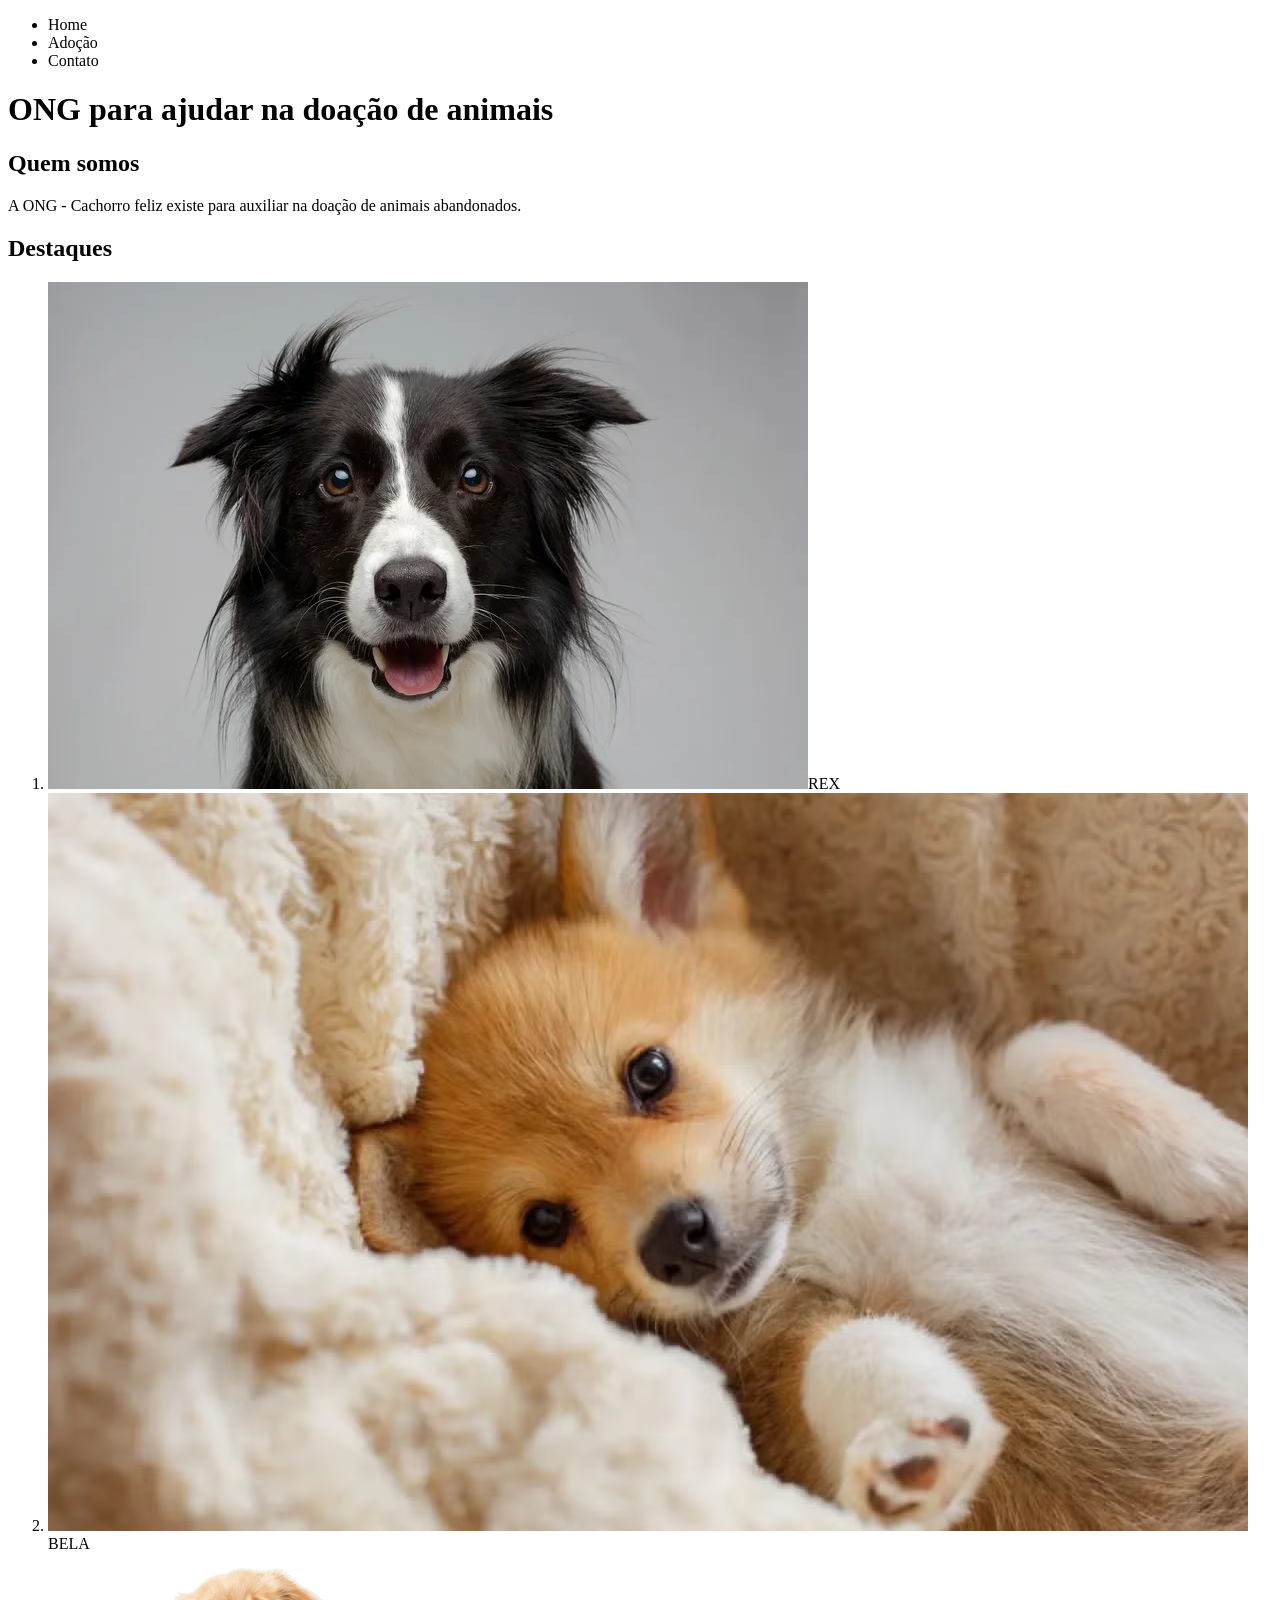
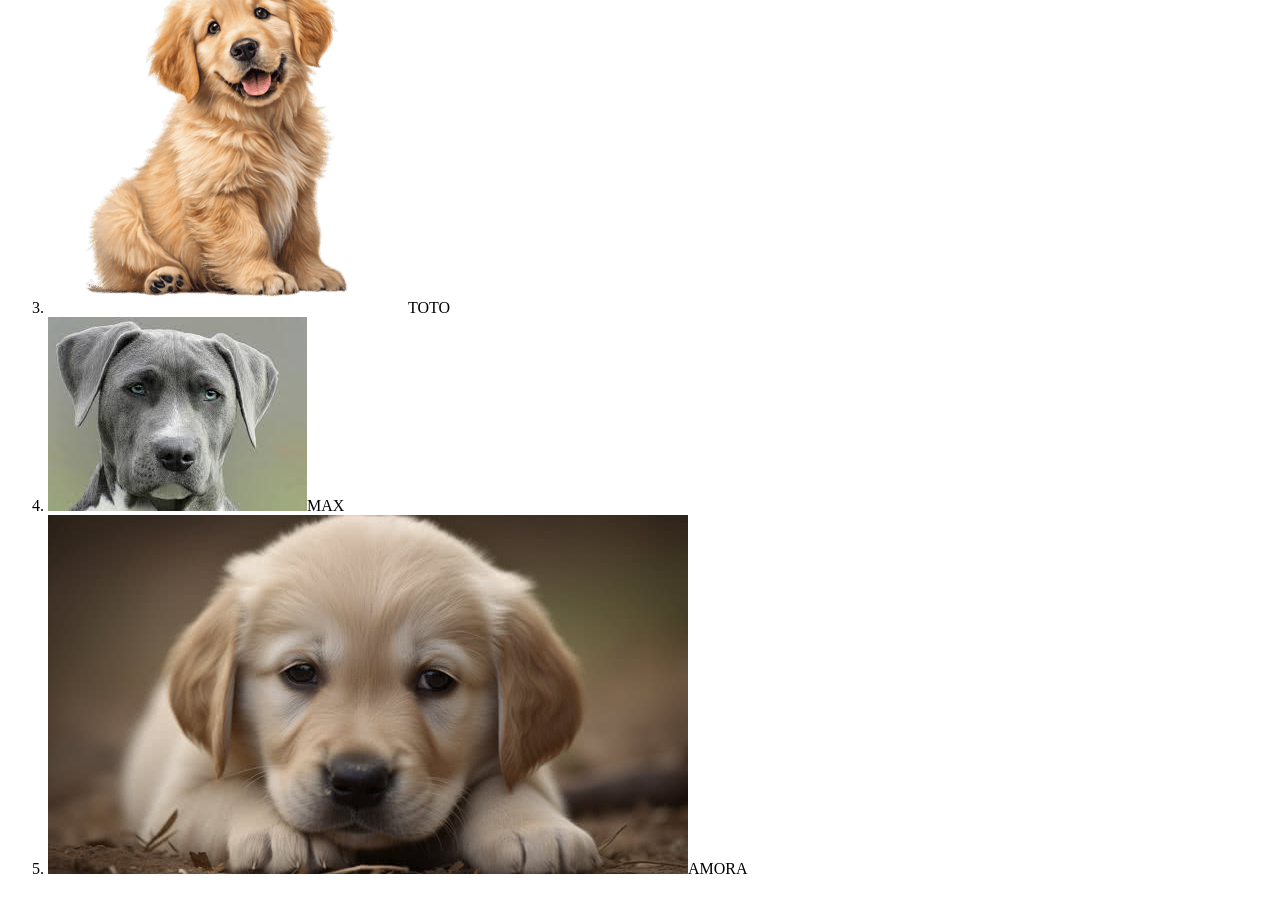
==== index.html @ 5c17057a "tirei o index da pasta paginas" ====
<!DOCTYPE html>
<html lang="pt-br">
<head>
    <meta charset="UTF-8">
    <meta name="viewport" content="width=device-width, initial-scale=1.0">
    <title>Projeto ONG</title>
</head>
<body>
    <ul>
        <li>Home</li>
        <li>Adoção</li>
        <li>Contato</li>
    </ul>
    <h1>ONG para ajudar na doação de animais</h1>
    <h2>Quem somos</h2>
    <p>
        A ONG - Cachorro feliz existe para auxiliar
        na doação de animais abandonados.
    </p>
    <h2>Destaques</h2>
    <ol>
        <li><img src="/Imagens/REX.jpg" alt="Imagem de um cachorro brabo">REX</li>
        <li><img src="/Imagens/BELA.jpg" alt="Imagem de um cachorro">BELA</li>
        <li><img src="/Imagens/TOTO.jpg" alt="Imagem de um cachorro">TOTO</li>
        <li><img src="/Imagens/MAX.jpg" alt="Imagem de um cachorro">MAX</li>
        <li><img src="/Imagens/AMORA.jpg" alt="Imagem de um cachorro">AMORA</li>
    </ol>    
    <img src="https://picsum.photos/200/300" alt="">
</body>
</html>
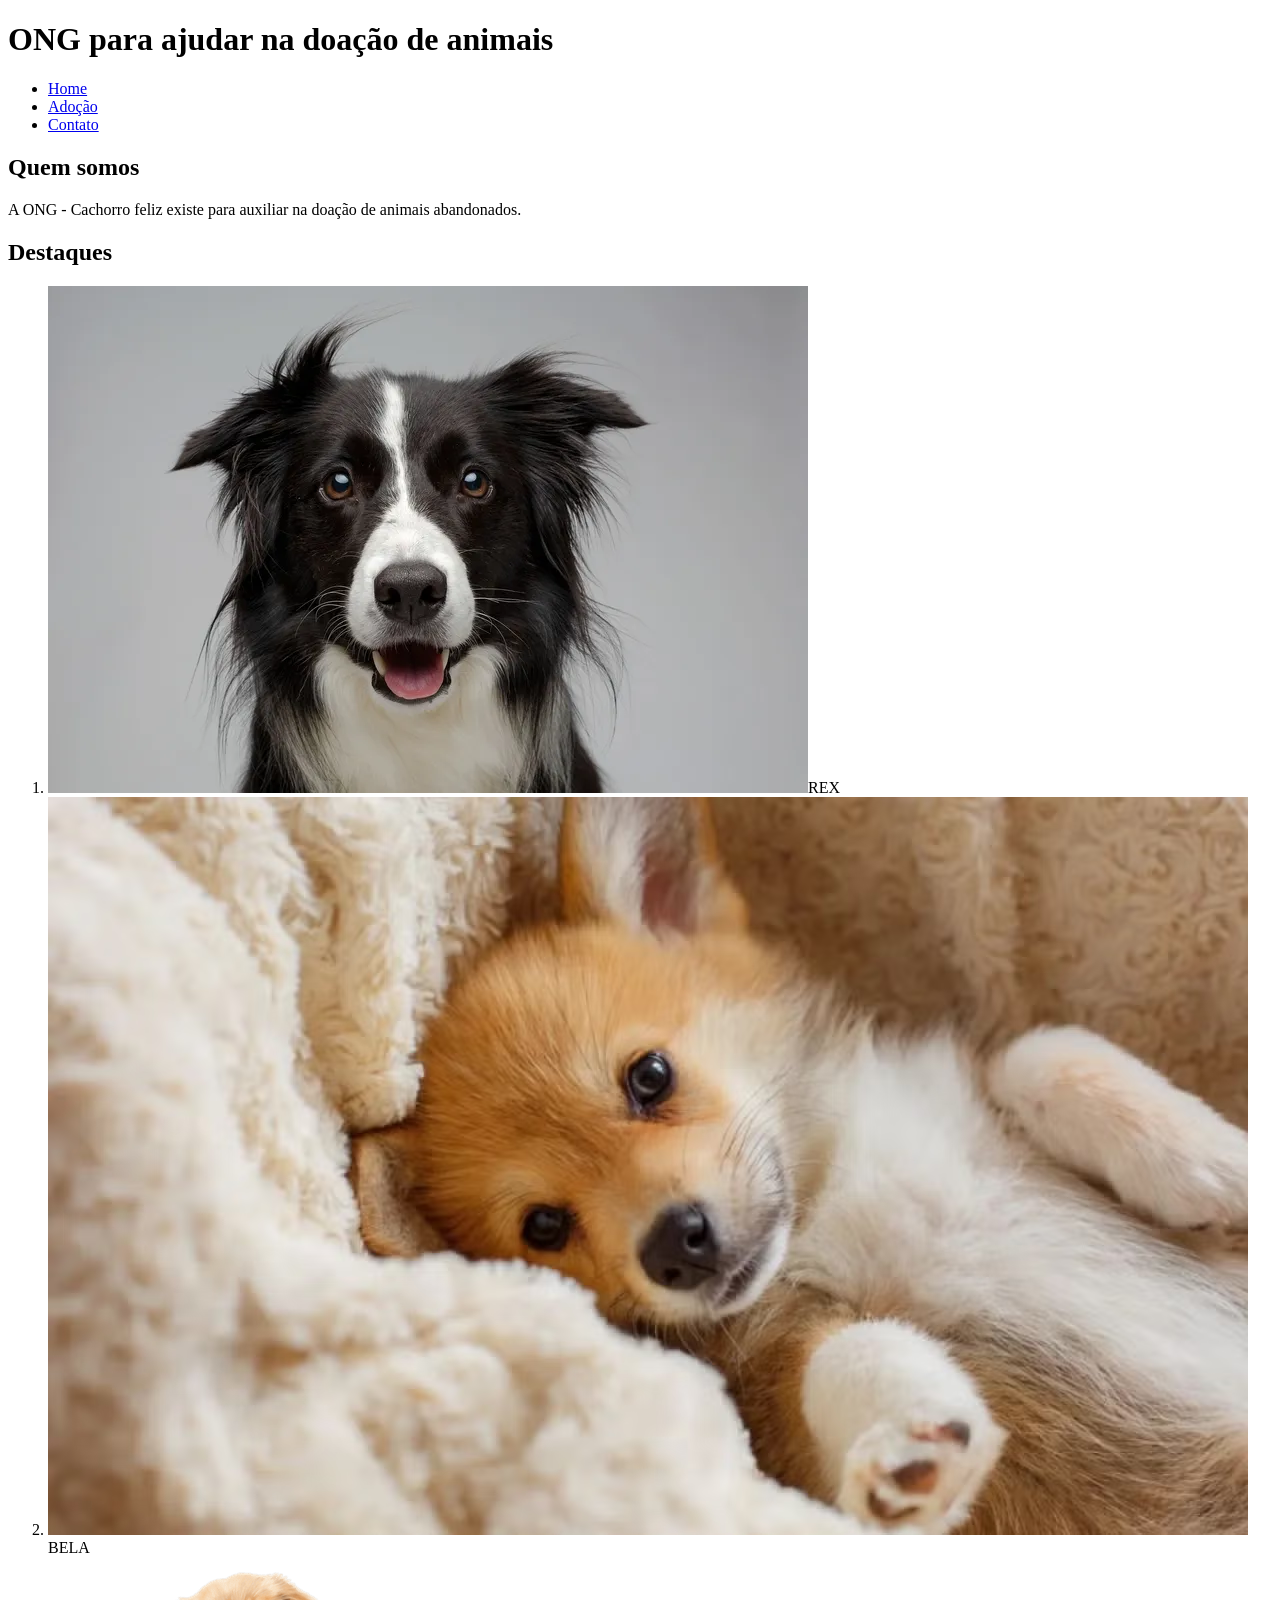
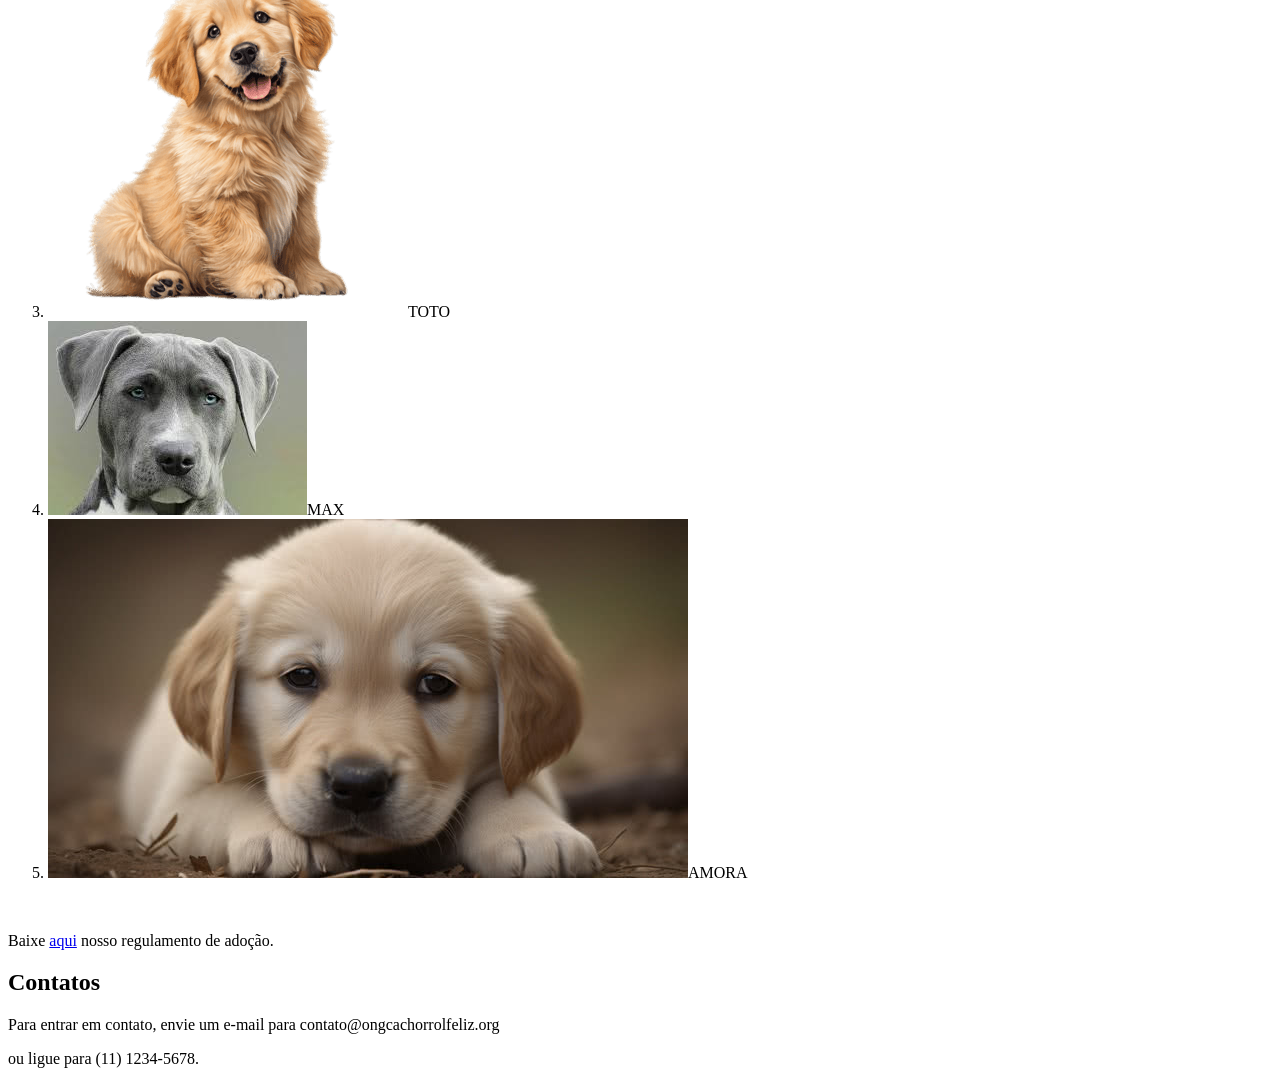
==== commit 8ac775d2: "organização de seções" ====
--- a/index.html
+++ b/index.html
@@ -1,30 +1,47 @@
 <!DOCTYPE html>
 <html lang="pt-br">
-<head>
-    <meta charset="UTF-8">
-    <meta name="viewport" content="width=device-width, initial-scale=1.0">
-    <title>Projeto ONG</title>
-</head>
-<body>
-    <ul>
-        <li>Home</li>
-        <li>Adoção</li>
-        <li>Contato</li>
-    </ul>
-    <h1>ONG para ajudar na doação de animais</h1>
-    <h2>Quem somos</h2>
-    <p>
-        A ONG - Cachorro feliz existe para auxiliar
-        na doação de animais abandonados.
-    </p>
-    <h2>Destaques</h2>
-    <ol>
-        <li><img src="/Imagens/REX.jpg" alt="Imagem de um cachorro brabo">REX</li>
-        <li><img src="/Imagens/BELA.jpg" alt="Imagem de um cachorro">BELA</li>
-        <li><img src="/Imagens/TOTO.jpg" alt="Imagem de um cachorro">TOTO</li>
-        <li><img src="/Imagens/MAX.jpg" alt="Imagem de um cachorro">MAX</li>
-        <li><img src="/Imagens/AMORA.jpg" alt="Imagem de um cachorro">AMORA</li>
-    </ol>    
-    <img src="https://picsum.photos/200/300" alt="">
-</body>
-</html> +    <head>
+        <meta charset="UTF-8">
+        <meta name="viewport" content="width=device-width, initial-scale=1.0">
+        <title>Projeto ONG</title>
+    </head>
+    <body>
+        <header>
+            <h1>ONG para ajudar na doação de animais</h1>
+            <nav>
+                <ul>
+                    <li><a href="index.html">Home</a></li>
+                    <li><a href="páginas/adocao.html">Adoção</a></li>
+                    <li><a href="páginas/contato.html">Contato</a></li>
+                </ul>
+            </nav>
+       </header>
+        <main>
+            <h2>Quem somos</h2>
+            <p>
+                A ONG - Cachorro feliz existe para auxiliar
+                na doação de animais abandonados.
+            </p>
+            <h2>Destaques</h2>
+            <ol>
+                <li><img src="/Imagens/REX.jpg"
+                        alt="Imagem de um cachorro brabo">REX</li>
+                <li><img src="/Imagens/BELA.jpg"
+                        alt="Imagem de um cachorro">BELA</li>
+                <li><img src="/Imagens/TOTO.jpg"
+                        alt="Imagem de um cachorro">TOTO</li>
+                <li><img src="/Imagens/MAX.jpg"
+                        alt="Imagem de um cachorro">MAX</li>
+                <li><img src="/Imagens/AMORA.jpg"
+                        alt="Imagem de um cachorro">AMORA</li>
+            </ol>
+            <img src="https://picsum.photos/200/300" alt>
+            <p>Baixe <a href="#" target="_blank">aqui</a> nosso regulamento de adoção.</p>
+        </main>
+        <footer>
+            <h2 id="contatos">Contatos</h2>
+            <p>Para entrar em contato, envie um e-mail para contato@ongcachorrolfeliz.org </p>
+            <p>ou ligue para (11) 1234-5678.</p>
+        </footer>
+    </body>
+</html>
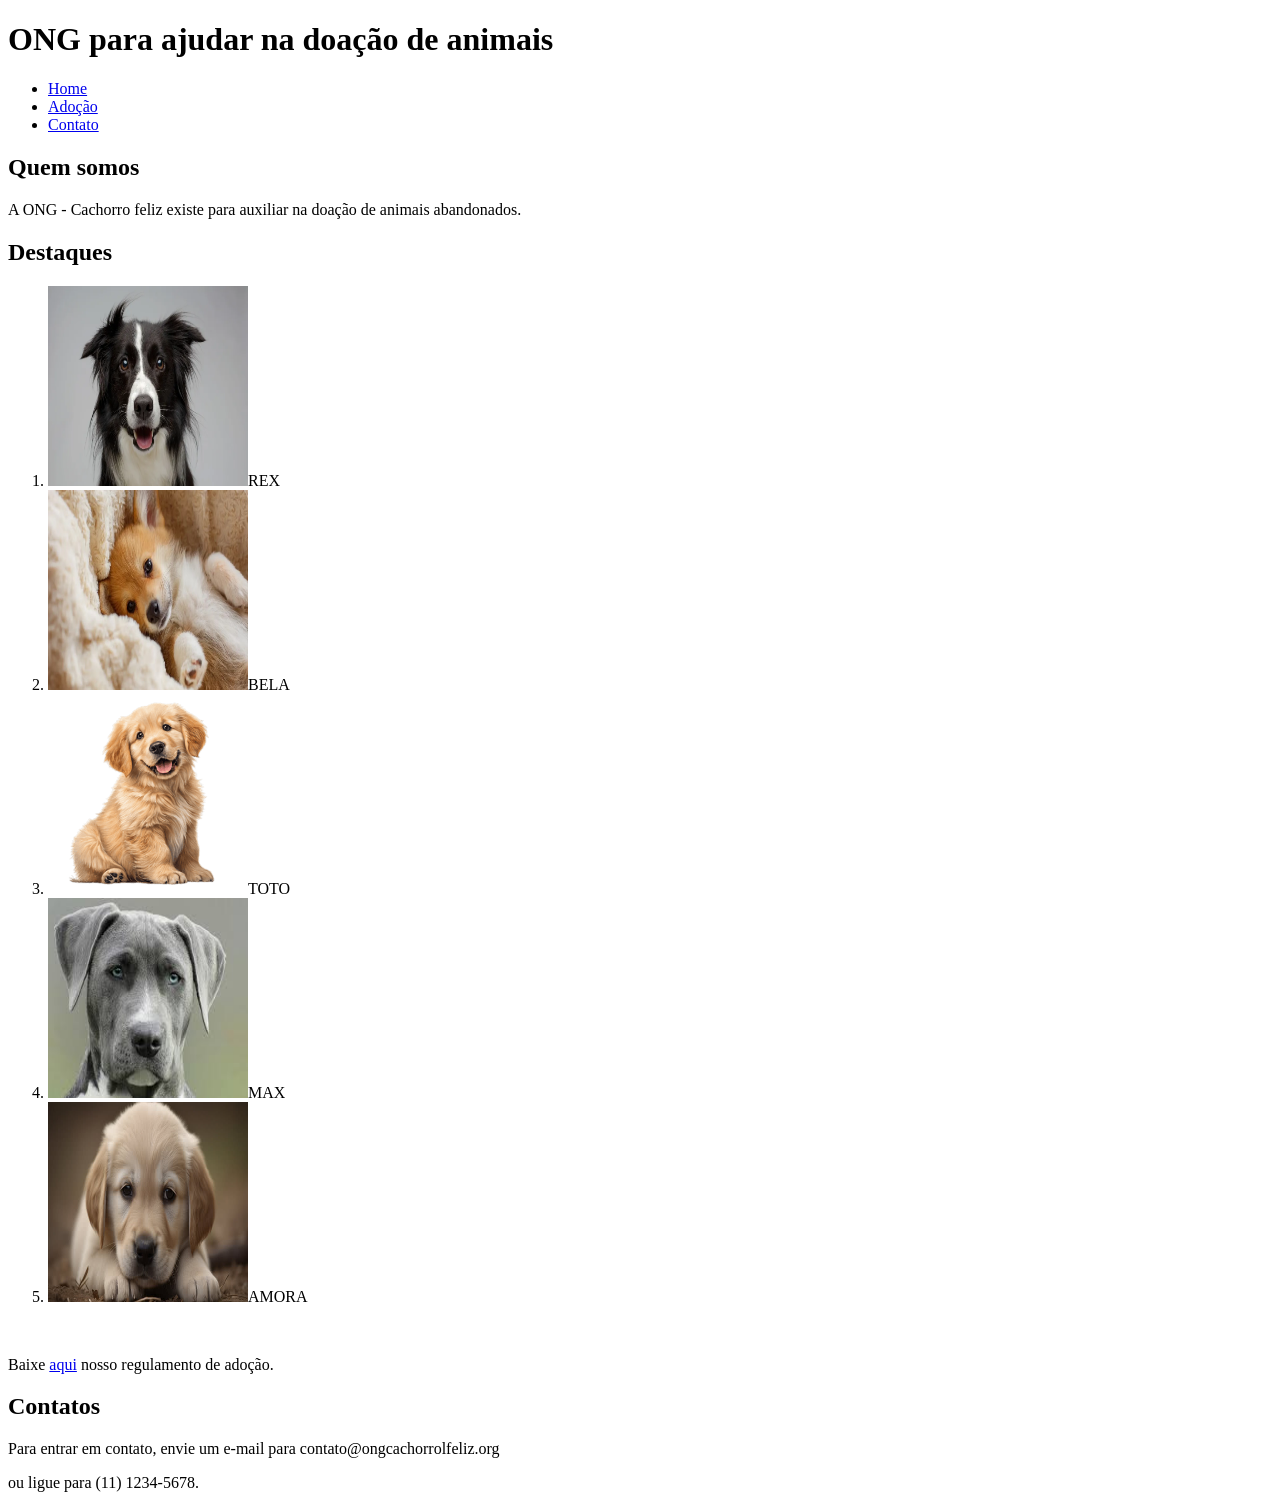
==== commit ee6878be: "att" ====
--- a/index.html
+++ b/index.html
@@ -25,17 +25,17 @@
             <h2>Destaques</h2>
             <ol>
                 <li><img src="/Imagens/REX.jpg"
-                        alt="Imagem de um cachorro brabo">REX</li>
+                        alt="Imagem de um cachorro brabo" width="200px" height="200px">REX</li>
                 <li><img src="/Imagens/BELA.jpg"
-                        alt="Imagem de um cachorro">BELA</li>
+                        alt="Imagem de um cachorro" width="200px" height="200px">BELA</li>
                 <li><img src="/Imagens/TOTO.jpg"
-                        alt="Imagem de um cachorro">TOTO</li>
+                        alt="Imagem de um cachorro" width="200px" height="200px">TOTO</li>
                 <li><img src="/Imagens/MAX.jpg"
-                        alt="Imagem de um cachorro">MAX</li>
+                        alt="Imagem de um cachorro" width="200px" height="200px">MAX</li>
                 <li><img src="/Imagens/AMORA.jpg"
-                        alt="Imagem de um cachorro">AMORA</li>
+                        alt="Imagem de um cachorro" width="200px" height="200px">AMORA</li>
             </ol>
-            <img src="https://picsum.photos/200/300" alt>
+            <img src="https://picsum.photos/200/200" alt>
             <p>Baixe <a href="#" target="_blank">aqui</a> nosso regulamento de adoção.</p>
         </main>
         <footer>
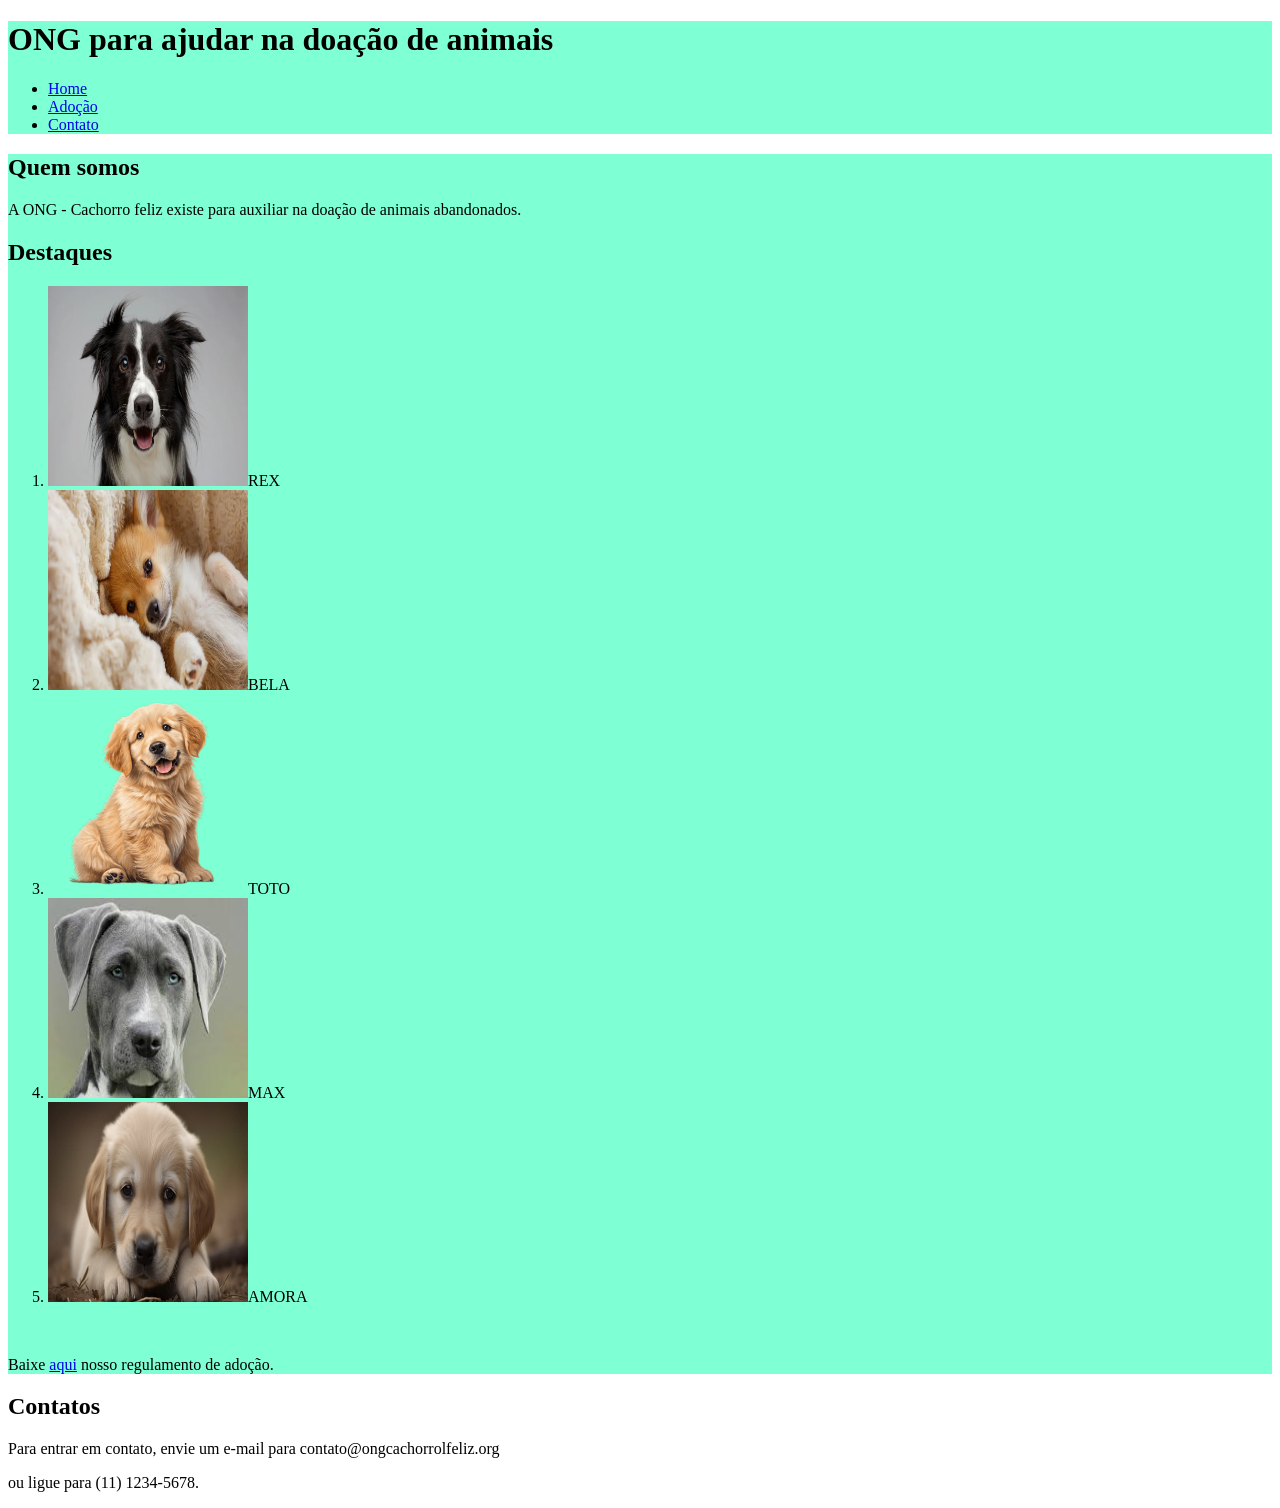
==== commit bdb493a4: "inserir css" ====
--- a/index.html
+++ b/index.html
@@ -4,6 +4,7 @@
         <meta charset="UTF-8">
         <meta name="viewport" content="width=device-width, initial-scale=1.0">
         <title>Projeto ONG</title>
+        <link rel="stylesheet" href="/CSS/estilo.css">
     </head>
     <body>
         <header>
--- a/CSS/estilo.css
+++ b/CSS/estilo.css
@@ -0,0 +1,4 @@
+header, main
+{
+    background-color: aquamarine;
+}
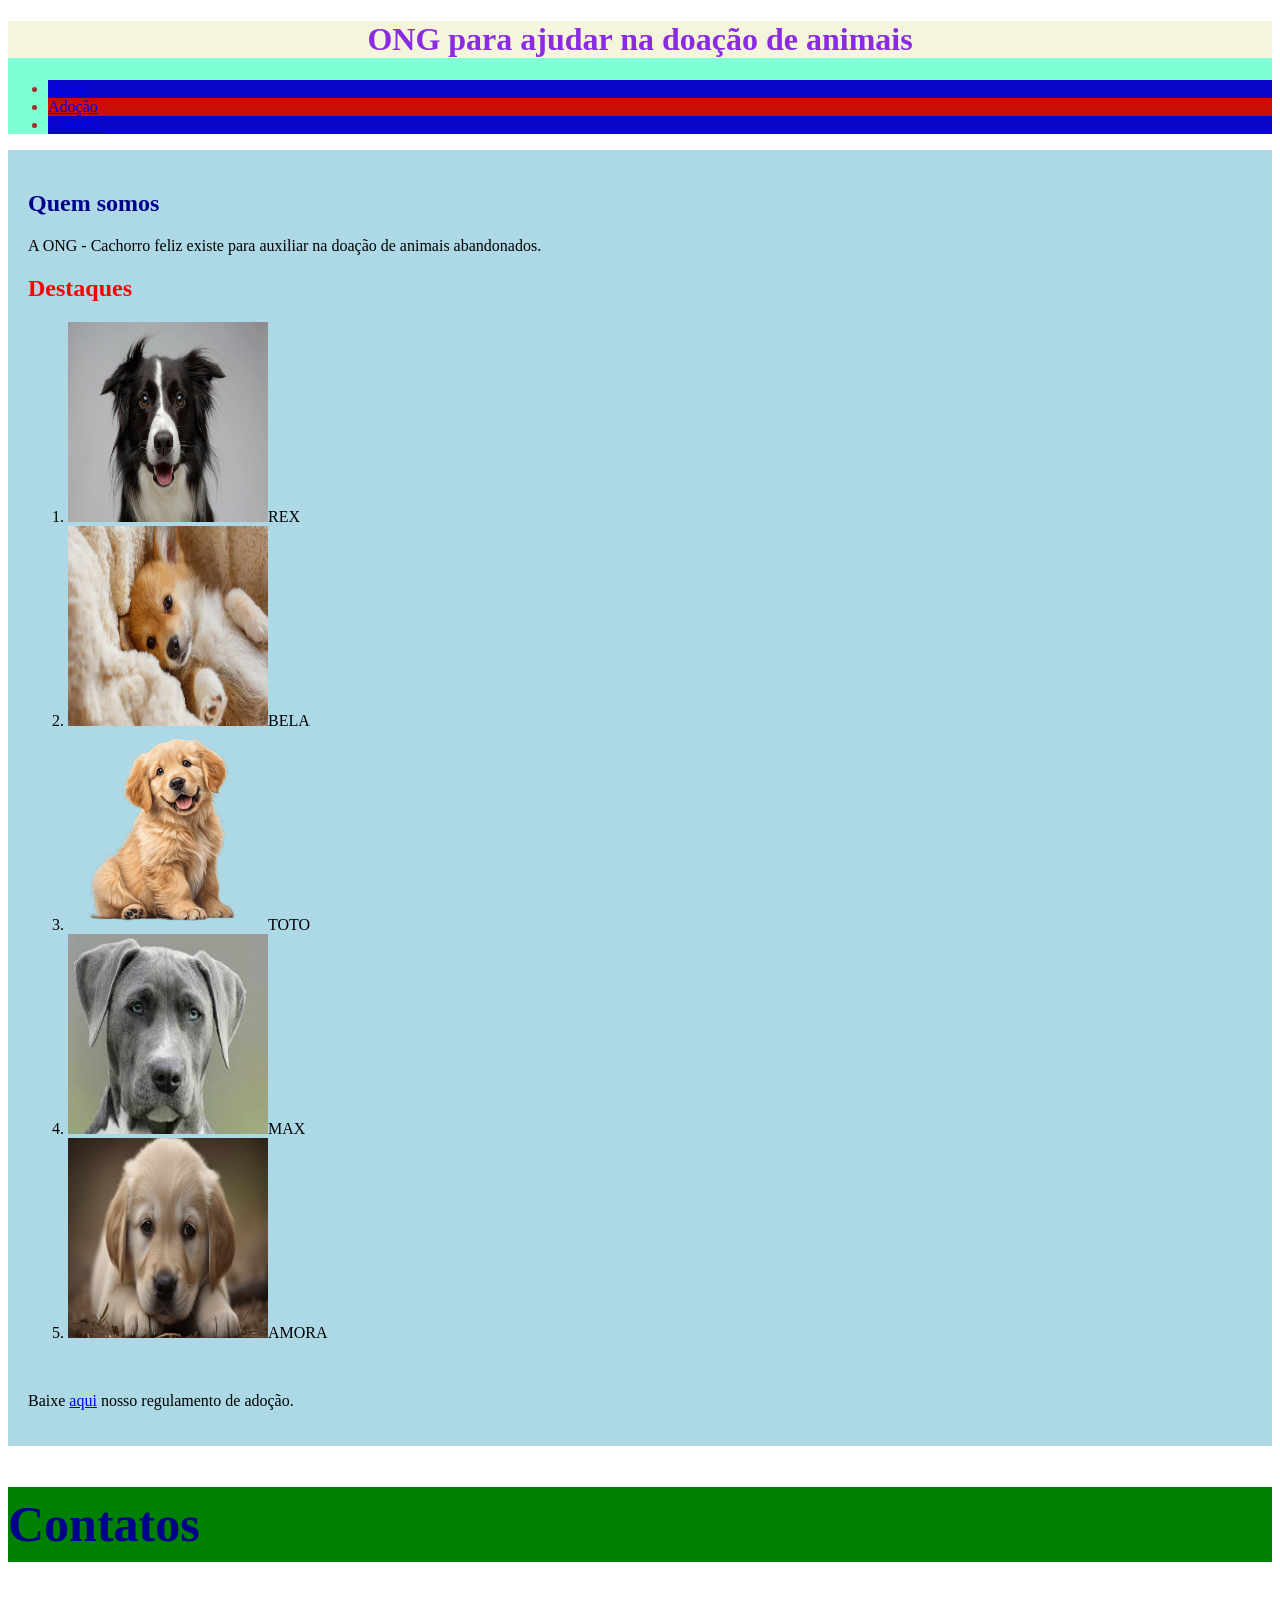
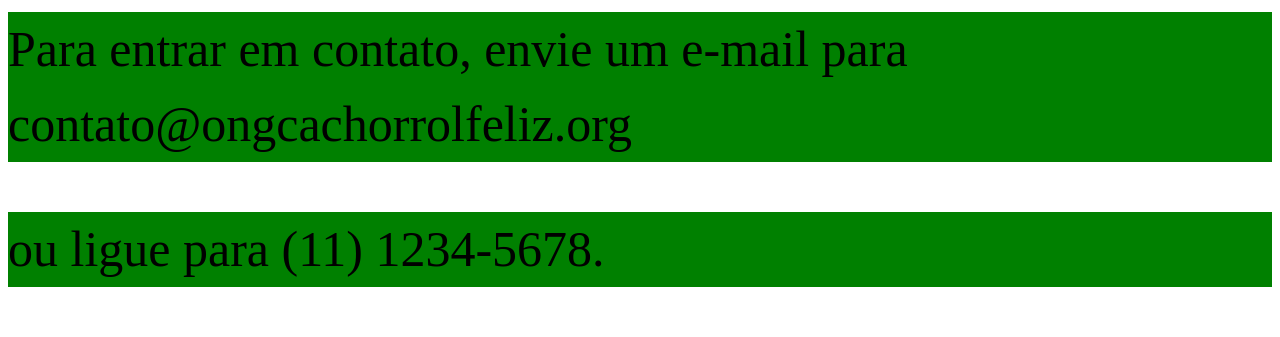
==== commit 31970734: "css" ====
--- a/index.html
+++ b/index.html
@@ -4,6 +4,7 @@
         <meta charset="UTF-8">
         <meta name="viewport" content="width=device-width, initial-scale=1.0">
         <title>Projeto ONG</title>
+        <!--Direcionamento para o arquivo CSS-->
         <link rel="stylesheet" href="/CSS/estilo.css">
     </head>
     <body>
@@ -11,19 +12,19 @@
             <h1>ONG para ajudar na doação de animais</h1>
             <nav>
                 <ul>
-                    <li><a href="index.html">Home</a></li>
-                    <li><a href="páginas/adocao.html">Adoção</a></li>
-                    <li><a href="páginas/contato.html">Contato</a></li>
+                    <li class="impar"><a href="index.html">Home</a></li>
+                    <li class="par"><a href="páginas/adocao.html">Adoção</a></li>
+                    <li class="impar"><a href="páginas/contato.html">Contato</a></li>
                 </ul>
             </nav>
        </header>
         <main>
-            <h2>Quem somos</h2>
+            <h2 id="quem-somos">Quem somos</h2>
             <p>
                 A ONG - Cachorro feliz existe para auxiliar
                 na doação de animais abandonados.
             </p>
-            <h2>Destaques</h2>
+            <h2 id="destaques">Destaques</h2>
             <ol>
                 <li><img src="/Imagens/REX.jpg"
                         alt="Imagem de um cachorro brabo" width="200px" height="200px">REX</li>
@@ -40,9 +41,9 @@
             <p>Baixe <a href="#" target="_blank">aqui</a> nosso regulamento de adoção.</p>
         </main>
         <footer>
-            <h2 id="contatos">Contatos</h2>
-            <p>Para entrar em contato, envie um e-mail para contato@ongcachorrolfeliz.org </p>
-            <p>ou ligue para (11) 1234-5678.</p>
+            <h2 class="paragrafo_grande">Contatos</h2>
+            <p class="paragrafo_grande">Para entrar em contato, envie um e-mail para contato@ongcachorrolfeliz.org </p>
+            <p class="paragrafo_grande">ou ligue para (11) 1234-5678.</p>
         </footer>
     </body>
 </html>
--- a/CSS/estilo.css
+++ b/CSS/estilo.css
@@ -1,4 +1,44 @@
-header, main
-{
+header{
     background-color: aquamarine;
-}+    color: brown;
+}
+
+h1{
+    text-align: center;
+    background-color: beige;
+    color: blueviolet;
+}
+
+main{
+    background-color: lightblue;
+    color: black;
+    padding: 20px;
+}
+
+h2{
+    color: darkblue;
+}
+
+#destaques{
+    color: red;
+}
+
+footer p{
+    font-size: 50px;
+    line-height: 1.5;
+}  /*Altera todos os paragráfos que estão dentro do elemento footer, ou seja, o parágrafo do rodapé.*/
+
+.paragrafo_grande{
+    font-size: 50px;
+    line-height: 1.5;
+    background-color: green;
+} /*Altera apenas os parágrafos que possuem a classe "paragrafo_grande".*/
+
+
+.impar{
+    background-color: rgb(11, 7, 202);
+}
+
+.par{
+    background-color: rgb(202, 14, 7);
+}
